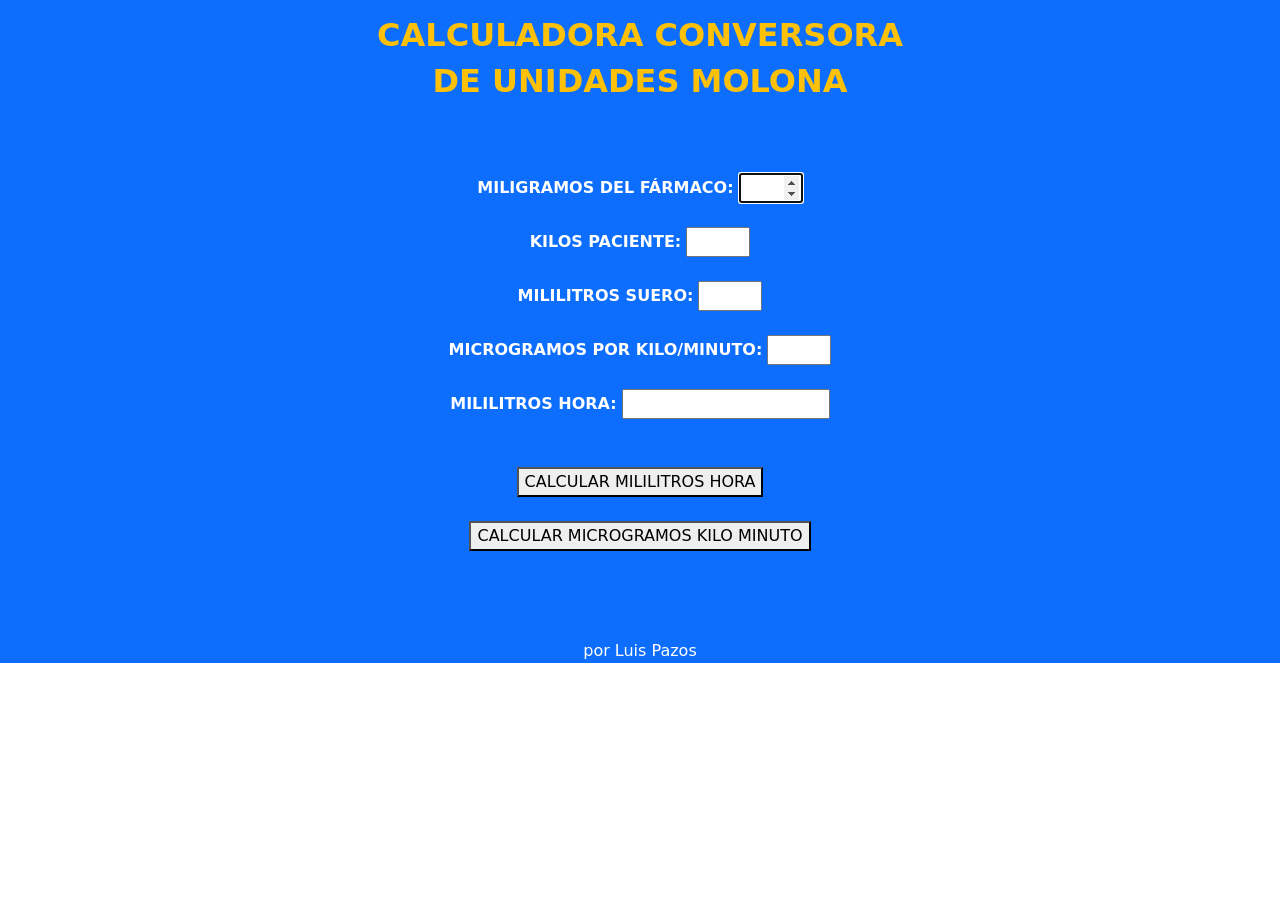
==== Calc/calc.html @ 4efcc00b "Update calc.html" ====
<!DOCTYPE html>
<html lang="es">
<!--
<html lang="es" {
    box-sizing: border-box;
    width: 250px;
    border: 10px;
    padding: 10px;
}
*, *:before, *:after {
  box-sizing: inherit;
}>
-->

<head>
    <meta charset="UTF-8">
    <meta name="viewport" content="width=device-width, initial-scale=1.0, shrink-to-fit=no">
    <title>Calculadora dosis</title>
  <!-- Required meta tags -->
  
  <!-- Bootstrap CSS v5.2.1 -->
  <link href="https://cdn.jsdelivr.net/npm/bootstrap@5.2.1/dist/css/bootstrap.min.css" rel="stylesheet"
    integrity="sha384-iYQeCzEYFbKjA/T2uDLTpkwGzCiq6soy8tYaI1GyVh/UjpbCx/TYkiZhlZB6+fzT" crossorigin="anonymous">
<style>
    #ml-gr,#kilos,#ml-l,#mg-km
    {
  width: 4em;
}
</style>
</head>



<body>
<div class="container-fluid bg-primary">
        <div class="row">
            <div class="col-md text-center">
                 <header class="py-3">
                     <!-- place navbar here -->
                     <h2 class="text-center text-warning"><b>CALCULADORA CONVERSORA</b></h2>
                     <h2 class="text-center text-warning"><b>DE UNIDADES MOLONA</b></h2>
                     <!--<h4><br>SEPARAR LOS DECIMALES CON UN PUNTO!!</h4>-->
                 </header>
        <br><br>    

        <form>
            <label class="text-white"><strong>MILIGRAMOS DEL FÁRMACO:</strong></label> 
            <input id="ml-gr" inputmode="decimal" type="number" maxlength="3" name="ml-gr" pattern="[0-9]{0,4}" required autofocus ><br><br>
            <label class="text-white"><strong>KILOS PACIENTE:</strong></label>
            <input id="kilos" inputmode="decimal" type="number" maxlength="3" name="kilos" pattern="[0-9]{0,4}" required ><br><br>
            <label class="text-white"><strong>MILILITROS SUERO:</strong></label>
            <input id="ml-l" inputmode="decimal" type="number" maxlength="3" name="ml-l" pattern="[0-9]{0,4}" required ><br><br>
            <label class="text-white"><strong>MICROGRAMOS POR KILO/MINUTO:</strong></label>
            <input id="mg-km" inputmode="decimal" type="number" maxlength="4" name="mg-km" pattern="[0-9]{0,4}" required ><br><br>
            <label class="text-white"><strong>MILILITROS HORA:</strong></label>
            <input id="ml-hora" inputmode="decimal" type="number" maxlength="4" name="ml-hora" pattern="[0-9]{0,4}" required ><br><br>
        </form>

            <script>
             
                    function calc(){
                    
                    var mlgr = document.getElementById("ml-gr").valueAsNumber;
                    var kilos = document.getElementById("kilos").valueAsNumber;
                    var mll = document.getElementById("ml-l").valueAsNumber;
                    var mgkm = document.getElementById("mg-km").valueAsNumber;
                    var mlh = document.getElementById("ml-hora").valueAsNumber;

                    var mlgr2 = mlgr.toString();
                    var kilos2 = kilos.toString();
                    var mll2 = mll.toString();
                    var mgkm2 = mgkm.toString();
                    var mlh2 = mlh.toString();

                    console.log (mlgr2.length+" "+kilos2.length+" "+mll2.length+" "+mgkm2.length+" "+mlh2);

                    //document.getElementById("demo2").innerHTML = "Valor 1: "+mlgr+ ",  valor 2: "+kilos+" , valor 3: "+mll+" ,valor 4: "+mgkm;

                    var mgkgmin = (mgkm * kilos * 60) /1000; //miligramos kilo minuto
                    var solucion1 = (mll * mgkgmin) /mlgr; // mililitros hora

                    //var microgramoskm = (solucion1 * mlgr2 * 1000)/(mll2 * kilos2 * 60);

                      // Formula para hallar los microgramos kilo minuto:
                      // (mililitros hora x dosis fármaco (mlgr2) x 1000)
                      // -------------------------------------------------
                      //  mililitros suero (mll2) x kilos paciente (kilos2) x 60

                      // (solucion x mlgr2x1000)/(mll2xkilos2x60)

                      var solredondeada = solucion1.toFixed(2);
                   
                    if ((isNaN(mlgr2)) && (isNaN(kilos2)) && (isNaN(mll2)) && (isNaN(mgkm2)))
                      {
                        //Si todos los campos están en blanco recarga, sino deja seguir rellenando
                        alert ("Todos los campos están en blanco!!");
                        location.reload();
                      } else  if ((isNaN(mlgr2)) || (isNaN(kilos2)) || (isNaN(mll2)) || (isNaN(mgkm2)))
                      {
                        alert ("No puede haber campos en blanco, salvo el que se quiere hallar!!");
                      
                    } else if (!isNaN(mgkm)) {
                      alert ("Se han ignorado los datos del campo Mililitros hora, ya que es el dato que quieres calcular!!")
                      //location.reload();
                      //calc();
                    }

                    

                    {

                        document.getElementById("demo").innerHTML = "La solución es "+solredondeada+ " mililitros hora";

                        //document.getElementById("demo2").innerHTML = "Valor 1: "+mlgr+ ",  valor 2: "+kilos+" , valor 3: "+mll+" ,valor 4: "+mgkm;
                        
                        document.getElementById("demo3").innerHTML = '<button onclick=location.reload()>NUEVO CÁLCULO</button>';

                    }
            }

            function calc2(){

              var mlgr = document.getElementById("ml-gr").valueAsNumber;
              var kilos = document.getElementById("kilos").valueAsNumber;
              var mll = document.getElementById("ml-l").valueAsNumber;
              var mgkm = document.getElementById("mg-km").valueAsNumber;
              var mlh = document.getElementById("ml-hora").valueAsNumber;
              
              var mlgr2 = mlgr.toString();
              var kilos2 = kilos.toString();
              var mll2 = mll.toString();
              var mgkm2 = mgkm.toString();
              var mlh2 = mlh.toString();

              console.log (mlgr2.length+" "+kilos2.length+" "+mll2.length+" "+mgkm2.length+" "+mlh2);

                    //document.getElementById("demo2").innerHTML = "Valor 1: "+mlgr+ ",  valor 2: "+kilos+" , valor 3: "+mll+" ,valor 4: "+mgkm +" , valor 5: "+mlh;

                    var mgkgmin = (mgkm * kilos * 60) /1000; //miligramos kilo minuto
                    var solucion1 = (mll * mgkgmin) /mlgr; // mililitros hora

                    //var microgramoskm = (solucion1 * mlgr2 * 1000)/(mll2 * kilos2 * 60);

                      // Formula para hallar los microgramos kilo minuto:
                      // (mililitros hora x dosis fármaco (mlgr2) x 1000)
                      // -------------------------------------------------
                      //  mililitros suero (mll2) x kilos paciente (kilos2) x 60

                      // (solucion x mlgr2x1000)/(mll2xkilos2x60)

                      var solredondeada = solucion1.toFixed(2);

              var microgramoskm = (mlh2 * mlgr2 * 1000)/(mll2 * kilos2 * 60);
              var solredondeada2 = microgramoskm.toFixed(2);
                   
                 
                   if ((isNaN(mlgr2)) && (isNaN(kilos2)) && (isNaN(mll2)) && (isNaN(mgkm2)))
                     {
                       //Si todos los campos están en blanco recarga, sino deja seguir rellenando
                       alert ("Todos los campos están en blanco!!");
                       location.reload();
                    // } else  if ((isNaN(mlgr2)) || (isNaN(kilos2)) || (isNaN(mll2)) || (isNaN(mgkm2)))
                    // {
                    } else  if ((isNaN(mlgr2)) || (isNaN(kilos2)) || (isNaN(mll2)))
                    {
                       alert ("No puede haber campos en blanco, salvo el que se quiere hallar!!");
                     
                   } else if (!isNaN(mgkm)) {
                      alert ("Se han ignorado los datos del campo Microgramos kilo/minuto, ya que es el dato que quieres calcular!!")
                      //location.reload();
                      //calc();
                    }  
                   
                   {

                       document.getElementById("demo").innerHTML = "La solución es "+solredondeada2+ " microgramos kilo minuto";

                       //document.getElementById("demo2").innerHTML = "Valor 1: "+mlgr+ ",  valor 2: "+kilos+" , valor 3: "+mll+" ,valor 4: "+mgkm;
                       
                       document.getElementById("demo3").innerHTML = '<button onclick=location.reload()>NUEVO CÁLCULO</button>';

                   }
           }

            </script>

            <br>
            
            <button onclick="calc()">CALCULAR MILILITROS HORA</button>
            <br><br>
            <button onclick="calc2()">CALCULAR MICROGRAMOS KILO MINUTO</button>
            <br><br>

            <h2 id="demo" class="text-center text-warning"></h2> 
            <p id="demo2"></p>

            <p id="demo3" class="text-center text-warning"></p>

        
            <br><br>
                     </div>
        </div>
    </div>
    <footer>
      <div class="container-fluid bg-primary">
        <p class="text-center text-white">por Luis Pazos</p>
      </div>
    </footer>
</body>
</html>
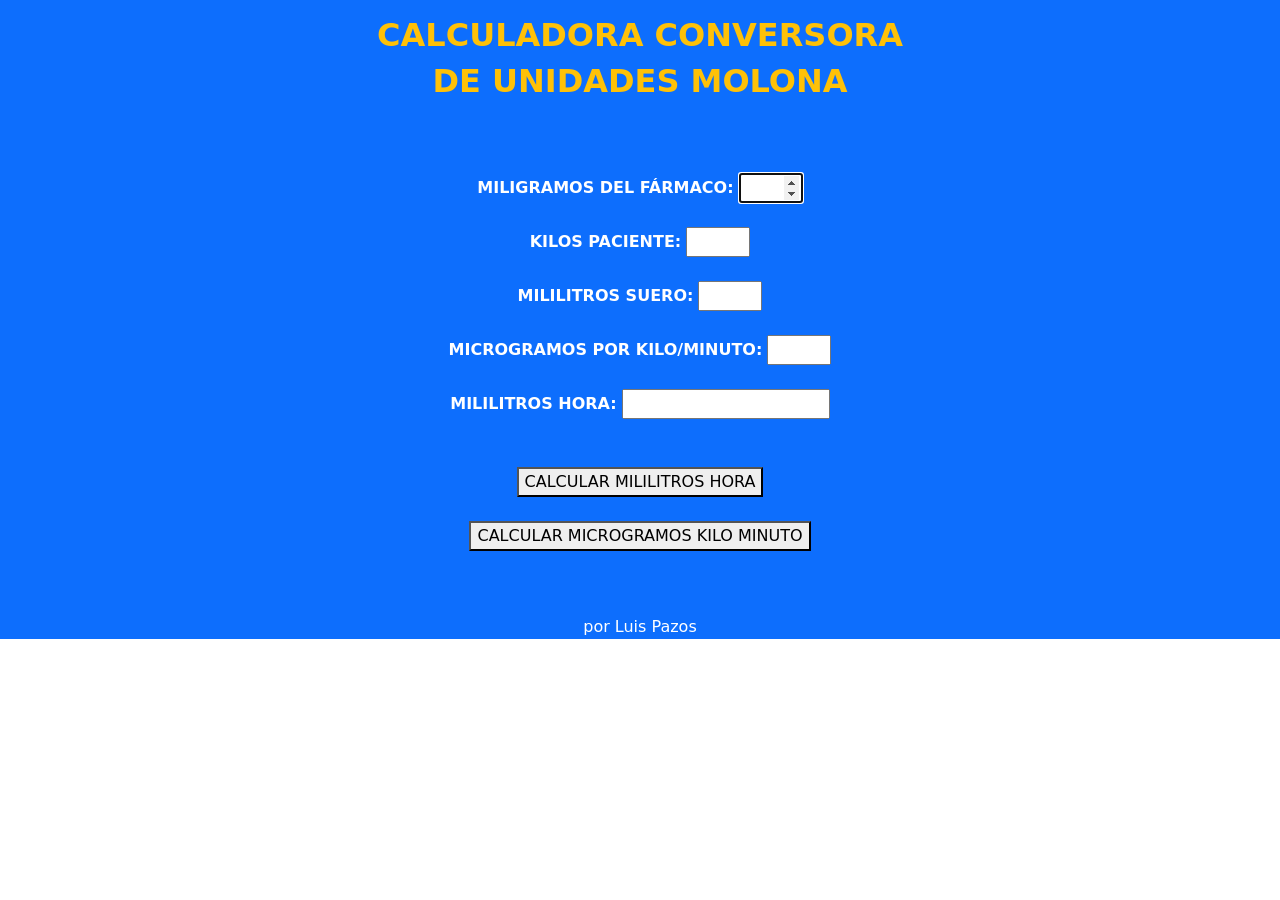
==== commit 945edbca: "Update calc.html" ====
--- a/Calc/calc.html
+++ b/Calc/calc.html
@@ -1,15 +1,7 @@
 <!DOCTYPE html>
 <html lang="es">
 <!--
-<html lang="es" {
-    box-sizing: border-box;
-    width: 250px;
-    border: 10px;
-    padding: 10px;
-}
-*, *:before, *:after {
-  box-sizing: inherit;
-}>
+******************ESTA ES LA VERSION BUENA SIN ELIMINAR LAS PARTES EN DESUSO, SOLO COMENTADAS. EN GIT ESTAN ELIMINADAS***
 -->
 
 <head>
@@ -24,12 +16,10 @@
 <style>
     #ml-gr,#kilos,#ml-l,#mg-km
     {
-  width: 4em;
-}
+      width: 4em;
+    }
 </style>
 </head>
-
-
 
 <body>
 <div class="container-fluid bg-primary">
@@ -50,16 +40,37 @@
             <input id="kilos" inputmode="decimal" type="number" maxlength="3" name="kilos" pattern="[0-9]{0,4}" required ><br><br>
             <label class="text-white"><strong>MILILITROS SUERO:</strong></label>
             <input id="ml-l" inputmode="decimal" type="number" maxlength="3" name="ml-l" pattern="[0-9]{0,4}" required ><br><br>
-            <label class="text-white"><strong>MICROGRAMOS POR KILO/MINUTO:</strong></label>
-            <input id="mg-km" inputmode="decimal" type="number" maxlength="4" name="mg-km" pattern="[0-9]{0,4}" required ><br><br>
-            <label class="text-white"><strong>MILILITROS HORA:</strong></label>
-            <input id="ml-hora" inputmode="decimal" type="number" maxlength="4" name="ml-hora" pattern="[0-9]{0,4}" required ><br><br>
+            <div id="mk">
+             <label id="microgramoskilominuto" class="text-white"><strong>MICROGRAMOS POR KILO/MINUTO:</strong></label>
+              <input id="mg-km" inputmode="decimal" type="number" maxlength="4" name="mg-km" pattern="[0-9]{0,4}" required ><br><br>
+            </div>
+              <div id="mh">
+              <label id="mililitroshora" class="text-white"><strong>MILILITROS HORA:</strong></label>
+              <input id="ml-hora" inputmode="decimal" type="number" maxlength="4" name="ml-hora" pattern="[0-9]{0,4}" required ><br><br>
+            </div>
         </form>
 
             <script>
-             
+              const campoTexto = document.getElementById('ml-hora');
+              const campoTexto2 = document.getElementById('mg-km');
+              function actualizarBoton(){
+                if (campoTexto.value.trim() ===''){
+                  btn1.disabled = false;
+                } else {
+                  btn1.disabled = true;
+                }
+                if (campoTexto2.value.trim() ===''){
+                  btn2.disabled = false;
+                } else {
+                  btn2.disabled = true;
+                }
+              }
+              campoTexto.addEventListener('input', actualizarBoton);
+              campoTexto2.addEventListener('input', actualizarBoton);
+              actualizarBoton();
+
                     function calc(){
-                    
+
                     var mlgr = document.getElementById("ml-gr").valueAsNumber;
                     var kilos = document.getElementById("kilos").valueAsNumber;
                     var mll = document.getElementById("ml-l").valueAsNumber;
@@ -72,23 +83,9 @@
                     var mgkm2 = mgkm.toString();
                     var mlh2 = mlh.toString();
 
-                    console.log (mlgr2.length+" "+kilos2.length+" "+mll2.length+" "+mgkm2.length+" "+mlh2);
-
-                    //document.getElementById("demo2").innerHTML = "Valor 1: "+mlgr+ ",  valor 2: "+kilos+" , valor 3: "+mll+" ,valor 4: "+mgkm;
-
                     var mgkgmin = (mgkm * kilos * 60) /1000; //miligramos kilo minuto
                     var solucion1 = (mll * mgkgmin) /mlgr; // mililitros hora
-
-                    //var microgramoskm = (solucion1 * mlgr2 * 1000)/(mll2 * kilos2 * 60);
-
-                      // Formula para hallar los microgramos kilo minuto:
-                      // (mililitros hora x dosis fármaco (mlgr2) x 1000)
-                      // -------------------------------------------------
-                      //  mililitros suero (mll2) x kilos paciente (kilos2) x 60
-
-                      // (solucion x mlgr2x1000)/(mll2xkilos2x60)
-
-                      var solredondeada = solucion1.toFixed(2);
+                    var solredondeada = solucion1.toFixed(2);
                    
                     if ((isNaN(mlgr2)) && (isNaN(kilos2)) && (isNaN(mll2)) && (isNaN(mgkm2)))
                       {
@@ -98,25 +95,22 @@
                       } else  if ((isNaN(mlgr2)) || (isNaN(kilos2)) || (isNaN(mll2)) || (isNaN(mgkm2)))
                       {
                         alert ("No puede haber campos en blanco, salvo el que se quiere hallar!!");
-                      
-                    } else if (!isNaN(mgkm)) {
-                      alert ("Se han ignorado los datos del campo Mililitros hora, ya que es el dato que quieres calcular!!")
-                      //location.reload();
+                        location.reload();
+                    } else if (!isNaN(mlh)) {
+                      alert ("No puedes escribir en ese campo, ya que es el dato que quieres calcular!!")
+                      location.reload();
                       //calc();
                     }
-
-                    
-
-                    {
-
-                        document.getElementById("demo").innerHTML = "La solución es "+solredondeada+ " mililitros hora";
-
-                        //document.getElementById("demo2").innerHTML = "Valor 1: "+mlgr+ ",  valor 2: "+kilos+" , valor 3: "+mll+" ,valor 4: "+mgkm;
+                                
+                      document.getElementById("demo").innerHTML = "La solución es <br>"+solredondeada+ "<br> mililitros hora<br>";
                         
-                        document.getElementById("demo3").innerHTML = '<button onclick=location.reload()>NUEVO CÁLCULO</button>';
-
-                    }
-            }
+                       var b=document.getElementById('botones');
+                       b.style.display = 'none';
+                       var c=document.getElementById('mh');
+                       c.style.display = 'none';
+
+                      document.getElementById("demo3").innerHTML = '<button onclick=location.reload()>NUEVO CÁLCULO</button>';
+                                }
 
             function calc2(){
 
@@ -132,10 +126,6 @@
               var mgkm2 = mgkm.toString();
               var mlh2 = mlh.toString();
 
-              console.log (mlgr2.length+" "+kilos2.length+" "+mll2.length+" "+mgkm2.length+" "+mlh2);
-
-                    //document.getElementById("demo2").innerHTML = "Valor 1: "+mlgr+ ",  valor 2: "+kilos+" , valor 3: "+mll+" ,valor 4: "+mgkm +" , valor 5: "+mlh;
-
                     var mgkgmin = (mgkm * kilos * 60) /1000; //miligramos kilo minuto
                     var solucion1 = (mll * mgkgmin) /mlgr; // mililitros hora
 
@@ -161,22 +151,32 @@
                        location.reload();
                     // } else  if ((isNaN(mlgr2)) || (isNaN(kilos2)) || (isNaN(mll2)) || (isNaN(mgkm2)))
                     // {
-                    } else  if ((isNaN(mlgr2)) || (isNaN(kilos2)) || (isNaN(mll2)))
+                    } else  if ((isNaN(mlgr2)) || (isNaN(kilos2)) || (isNaN(mll2)) || (isNaN(mlh2)))
                     {
                        alert ("No puede haber campos en blanco, salvo el que se quiere hallar!!");
+                       location.reload();;
                      
                    } else if (!isNaN(mgkm)) {
-                      alert ("Se han ignorado los datos del campo Microgramos kilo/minuto, ya que es el dato que quieres calcular!!")
-                      //location.reload();
+                      alert ("No puedes escribir en ese campo, ya que es el dato que quieres calcular!!")
+                      location.reload();
                       //calc();
                     }  
                    
                    {
-
-                       document.getElementById("demo").innerHTML = "La solución es "+solredondeada2+ " microgramos kilo minuto";
-
-                       //document.getElementById("demo2").innerHTML = "Valor 1: "+mlgr+ ",  valor 2: "+kilos+" , valor 3: "+mll+" ,valor 4: "+mgkm;
+   
+                       document.getElementById("demo").innerHTML = "La solución es <br>"+solredondeada2+ "<br> microgramos kilo minuto";
                        
+                       var b=document.getElementById('botones');
+                       b.style.display = 'none';
+         
+                       var b=document.getElementById('botones');
+                       b.style.display = 'none';
+          
+                       var c=document.getElementById('mk');
+                       c.style.display = 'none';
+
+                       document.getElementById("demo").innerHTML = "La solución es <br>"+solredondeada2+ "<br> microgramos kilo minuto<br>";
+  
                        document.getElementById("demo3").innerHTML = '<button onclick=location.reload()>NUEVO CÁLCULO</button>';
 
                    }
@@ -185,11 +185,17 @@
             </script>
 
             <br>
-            
-            <button onclick="calc()">CALCULAR MILILITROS HORA</button>
+            <div id="botones">
+            <button id="boton1" onclick="calc()">CALCULAR MILILITROS HORA</button>
             <br><br>
-            <button onclick="calc2()">CALCULAR MICROGRAMOS KILO MINUTO</button>
-            <br><br>
+            <button id="boton2"onclick="calc2()">CALCULAR MICROGRAMOS KILO MINUTO</button>
+            </div>
+      <script>
+            const btn1 = document.getElementById("boton1");
+            //btn1.disabled =true;
+            const btn2 = document.getElementById("boton2");
+            //btn2.disabled =true;    
+      </script>
 
             <h2 id="demo" class="text-center text-warning"></h2> 
             <p id="demo2"></p>
